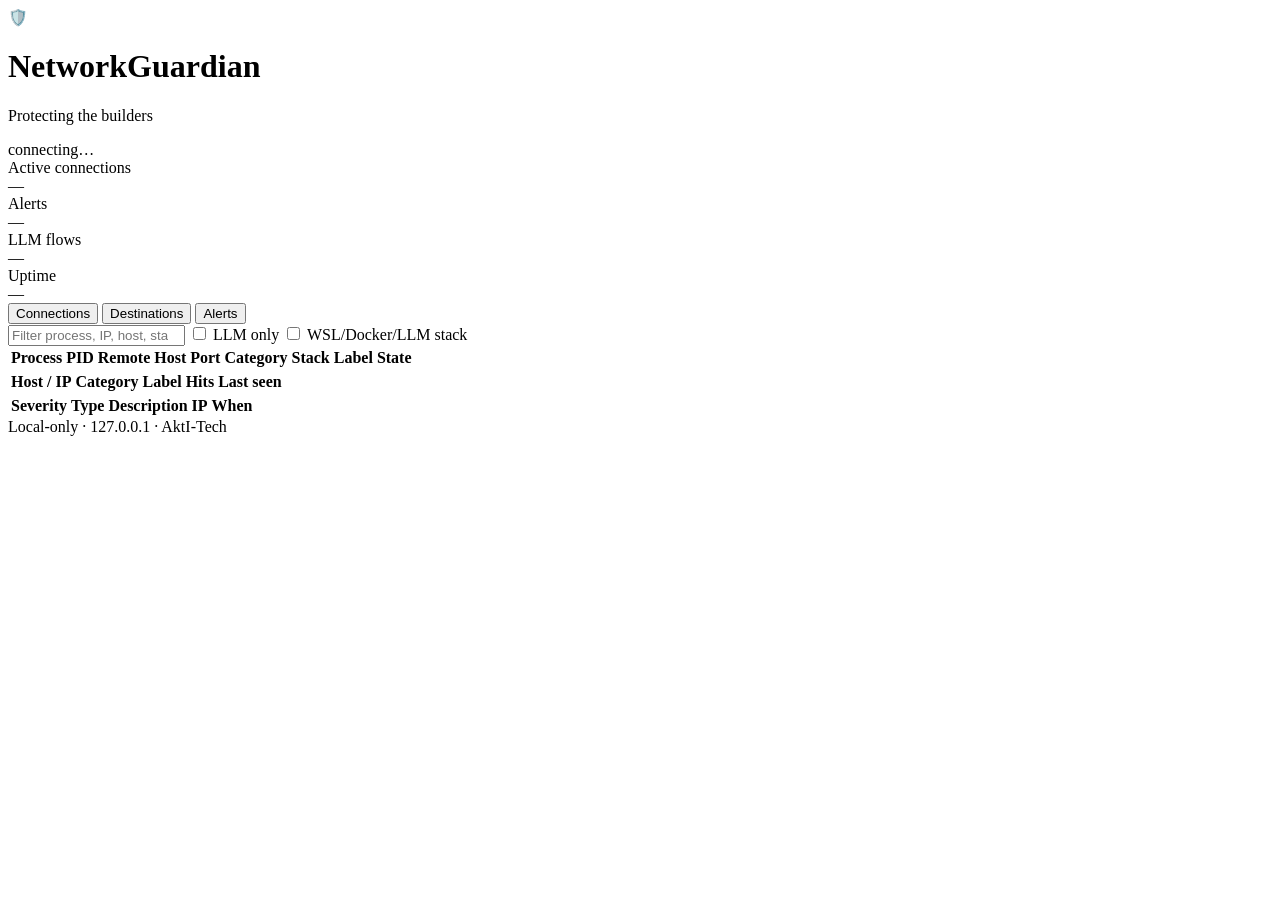
==== web/index.html @ de666594 "feat: reverse DNS, active-only flows, WSL/Docker stack hints Filter TIME_WAIT noise, classify destin" ====
<!DOCTYPE html>
<html lang="en">
<head>
  <meta charset="UTF-8" />
  <meta name="viewport" content="width=device-width, initial-scale=1" />
  <title>NetworkGuardian</title>
  <link rel="stylesheet" href="/style.css" />
</head>
<body>
  <header class="top">
    <div class="brand">
      <span class="shield">🛡️</span>
      <div>
        <h1>NetworkGuardian</h1>
        <p class="motto">Protecting the builders</p>
      </div>
    </div>
    <div class="header-right">
      <div class="env-pills" id="env-pills"></div>
      <div class="status" id="status-pill">connecting…</div>
    </div>
  </header>

  <section class="cards" id="cards">
    <div class="card"><div class="label">Active connections</div><div class="value" id="c-conn">—</div></div>
    <div class="card"><div class="label">Alerts</div><div class="value" id="c-alerts">—</div></div>
    <div class="card"><div class="label">LLM flows</div><div class="value" id="c-llm">—</div></div>
    <div class="card"><div class="label">Uptime</div><div class="value" id="c-up">—</div></div>
  </section>

  <nav class="tabs">
    <button class="tab active" data-tab="connections">Connections</button>
    <button class="tab" data-tab="destinations">Destinations</button>
    <button class="tab" data-tab="alerts">Alerts</button>
  </nav>

  <main>
    <section id="panel-connections" class="panel active">
      <div class="toolbar">
        <input type="search" id="filter" placeholder="Filter process, IP, host, stack…" />
        <label class="chk"><input type="checkbox" id="llm-only" /> LLM only</label>
        <label class="chk"><input type="checkbox" id="stack-only" /> WSL/Docker/LLM stack</label>
      </div>
      <div class="table-wrap">
        <table>
          <thead>
            <tr>
              <th>Process</th>
              <th>PID</th>
              <th>Remote</th>
              <th>Host</th>
              <th>Port</th>
              <th>Category</th>
              <th>Stack</th>
              <th>Label</th>
              <th>State</th>
            </tr>
          </thead>
          <tbody id="conn-body"></tbody>
        </table>
      </div>
    </section>

    <section id="panel-destinations" class="panel">
      <div class="table-wrap">
        <table>
          <thead>
            <tr>
              <th>Host / IP</th>
              <th>Category</th>
              <th>Label</th>
              <th>Hits</th>
              <th>Last seen</th>
            </tr>
          </thead>
          <tbody id="dest-body"></tbody>
        </table>
      </div>
    </section>

    <section id="panel-alerts" class="panel">
      <div class="table-wrap">
        <table>
          <thead>
            <tr>
              <th>Severity</th>
              <th>Type</th>
              <th>Description</th>
              <th>IP</th>
              <th>When</th>
            </tr>
          </thead>
          <tbody id="alert-body"></tbody>
        </table>
      </div>
    </section>
  </main>

  <footer>
    <span>Local-only · 127.0.0.1 · AktI-Tech</span>
    <span id="footer-meta"></span>
  </footer>
  <script src="/app.js"></script>
</body>
</html>
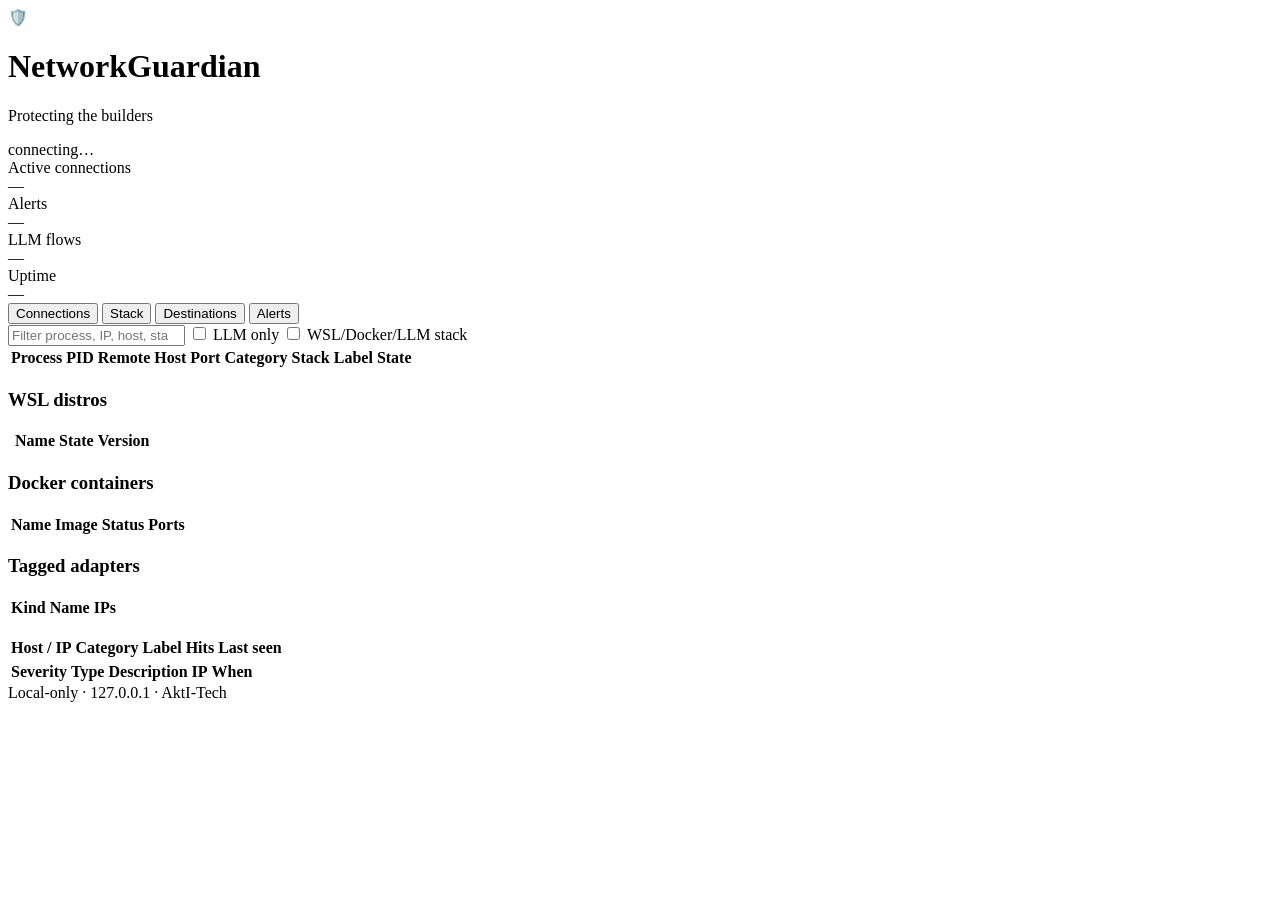
==== commit a36fcb46: "feat: v0.4 builder stack — WSL distros, Docker containers, adapters Deeper Phase E visibility: parse" ====
--- a/web/index.html
+++ b/web/index.html
@@ -30,6 +30,7 @@
 
   <nav class="tabs">
     <button class="tab active" data-tab="connections">Connections</button>
+    <button class="tab" data-tab="stack">Stack</button>
     <button class="tab" data-tab="destinations">Destinations</button>
     <button class="tab" data-tab="alerts">Alerts</button>
   </nav>
@@ -58,6 +59,39 @@
           </thead>
           <tbody id="conn-body"></tbody>
         </table>
+      </div>
+    </section>
+
+    <section id="panel-stack" class="panel">
+      <div class="stack-grid">
+        <div class="stack-block">
+          <h3>WSL distros <span class="muted" id="wsl-count"></span></h3>
+          <div class="table-wrap">
+            <table>
+              <thead><tr><th></th><th>Name</th><th>State</th><th>Version</th></tr></thead>
+              <tbody id="wsl-body"></tbody>
+            </table>
+          </div>
+        </div>
+        <div class="stack-block">
+          <h3>Docker containers <span class="muted" id="docker-count"></span></h3>
+          <div class="table-wrap">
+            <table>
+              <thead><tr><th>Name</th><th>Image</th><th>Status</th><th>Ports</th></tr></thead>
+              <tbody id="docker-body"></tbody>
+            </table>
+          </div>
+        </div>
+        <div class="stack-block full">
+          <h3>Tagged adapters</h3>
+          <div class="table-wrap">
+            <table>
+              <thead><tr><th>Kind</th><th>Name</th><th>IPs</th></tr></thead>
+              <tbody id="iface-body"></tbody>
+            </table>
+          </div>
+          <p class="stack-notes" id="stack-notes"></p>
+        </div>
       </div>
     </section>
 
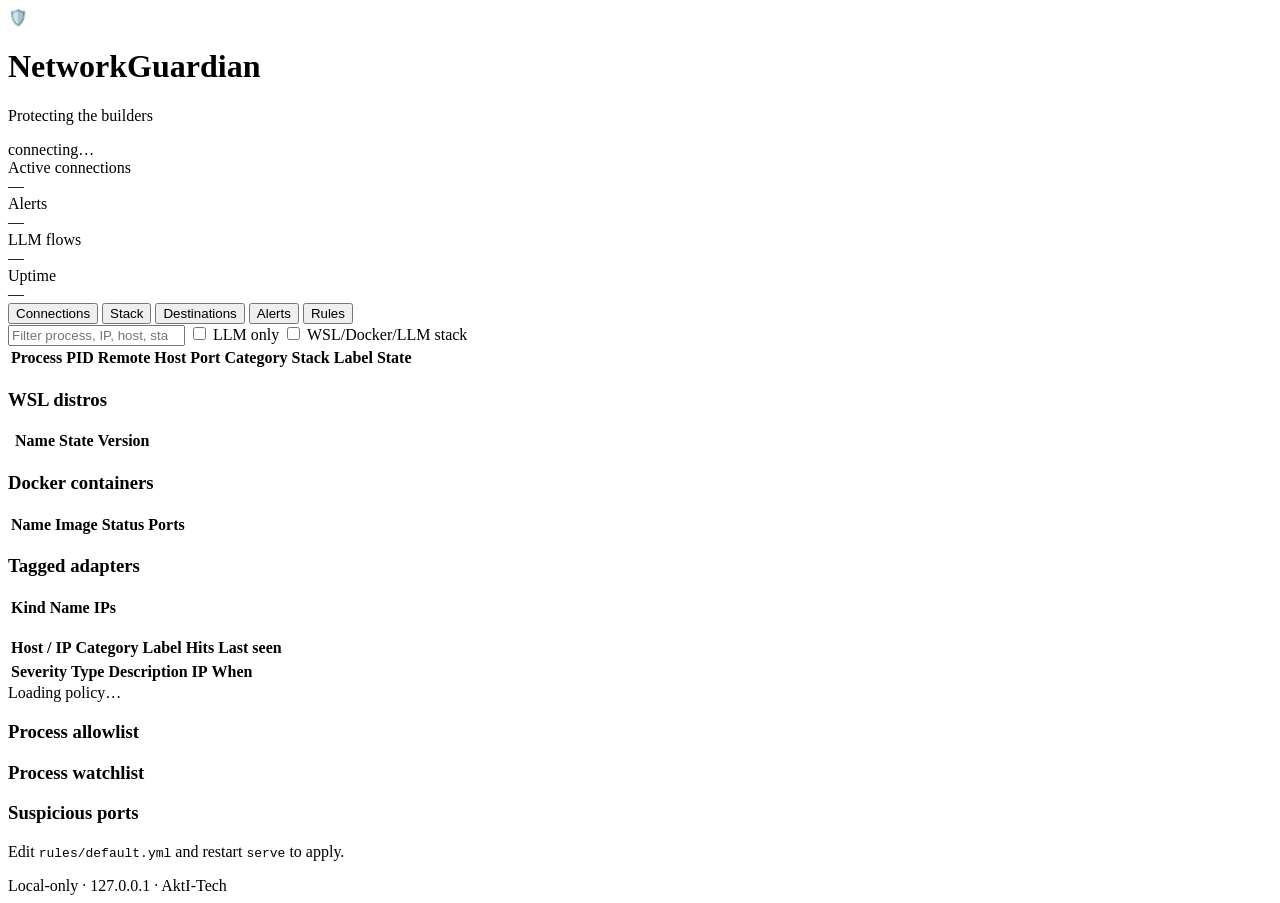
==== commit 01e6ca3d: "feat: v0.5 richer YAML policy — allow/watch lists, fan-out, Rules UI Expand rules/default.yml with p" ====
--- a/web/index.html
+++ b/web/index.html
@@ -33,6 +33,7 @@
     <button class="tab" data-tab="stack">Stack</button>
     <button class="tab" data-tab="destinations">Destinations</button>
     <button class="tab" data-tab="alerts">Alerts</button>
+    <button class="tab" data-tab="rules">Rules</button>
   </nav>
 
   <main>
@@ -128,6 +129,27 @@
         </table>
       </div>
     </section>
+
+    <section id="panel-rules" class="panel">
+      <div class="rules-panel">
+        <div class="rules-summary" id="rules-summary">Loading policy…</div>
+        <div class="stack-grid">
+          <div class="stack-block">
+            <h3>Process allowlist</h3>
+            <ul class="rules-list" id="rules-allow"></ul>
+          </div>
+          <div class="stack-block">
+            <h3>Process watchlist</h3>
+            <ul class="rules-list" id="rules-watch"></ul>
+          </div>
+          <div class="stack-block full">
+            <h3>Suspicious ports</h3>
+            <p id="rules-ports" class="stack-notes"></p>
+            <p class="stack-notes">Edit <code>rules/default.yml</code> and restart <code>serve</code> to apply.</p>
+          </div>
+        </div>
+      </div>
+    </section>
   </main>
 
   <footer>
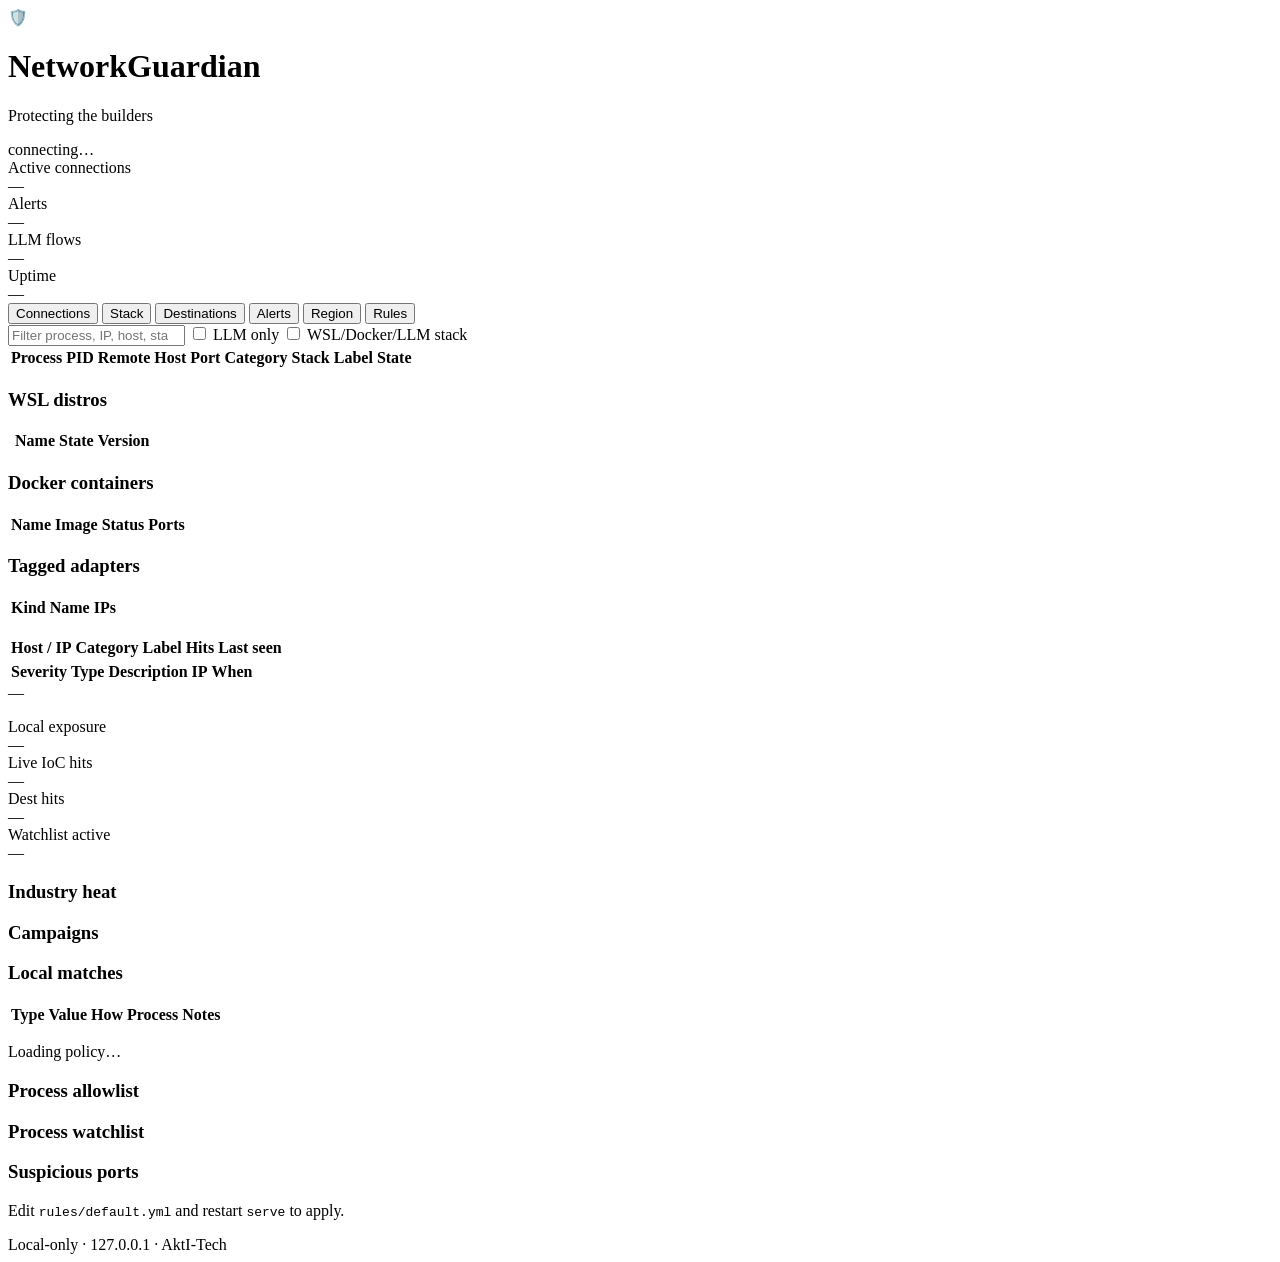
==== commit eea502d9: "feat: v0.6 regional threat radar (NP/SA sample + local IoC exposure) R1+R4: local sample pack for Ne" ====
--- a/web/index.html
+++ b/web/index.html
@@ -33,6 +33,7 @@
     <button class="tab" data-tab="stack">Stack</button>
     <button class="tab" data-tab="destinations">Destinations</button>
     <button class="tab" data-tab="alerts">Alerts</button>
+    <button class="tab" data-tab="region">Region</button>
     <button class="tab" data-tab="rules">Rules</button>
   </nav>
 
@@ -130,6 +131,46 @@
       </div>
     </section>
 
+    <section id="panel-region" class="panel">
+      <div class="region-panel">
+        <div class="region-header">
+          <div>
+            <span class="region-status" id="region-status">—</span>
+            <span class="muted" id="region-meta"></span>
+          </div>
+          <p class="region-summary" id="region-summary"></p>
+          <p class="stack-notes" id="region-disclaimer"></p>
+        </div>
+        <div class="cards region-cards">
+          <div class="card"><div class="label">Local exposure</div><div class="value" id="region-exposure">—</div></div>
+          <div class="card"><div class="label">Live IoC hits</div><div class="value" id="region-live">—</div></div>
+          <div class="card"><div class="label">Dest hits</div><div class="value" id="region-dest">—</div></div>
+          <div class="card"><div class="label">Watchlist active</div><div class="value" id="region-watch">—</div></div>
+        </div>
+        <div class="stack-grid">
+          <div class="stack-block">
+            <h3>Industry heat</h3>
+            <div id="region-industries"></div>
+          </div>
+          <div class="stack-block">
+            <h3>Campaigns</h3>
+            <div id="region-campaigns"></div>
+          </div>
+          <div class="stack-block full">
+            <h3>Local matches</h3>
+            <div class="table-wrap">
+              <table>
+                <thead><tr><th>Type</th><th>Value</th><th>How</th><th>Process</th><th>Notes</th></tr></thead>
+                <tbody id="region-matches"></tbody>
+              </table>
+            </div>
+            <p class="stack-notes" id="region-notes"></p>
+            <p class="stack-notes" id="region-sources"></p>
+          </div>
+        </div>
+      </div>
+    </section>
+
     <section id="panel-rules" class="panel">
       <div class="rules-panel">
         <div class="rules-summary" id="rules-summary">Loading policy…</div>
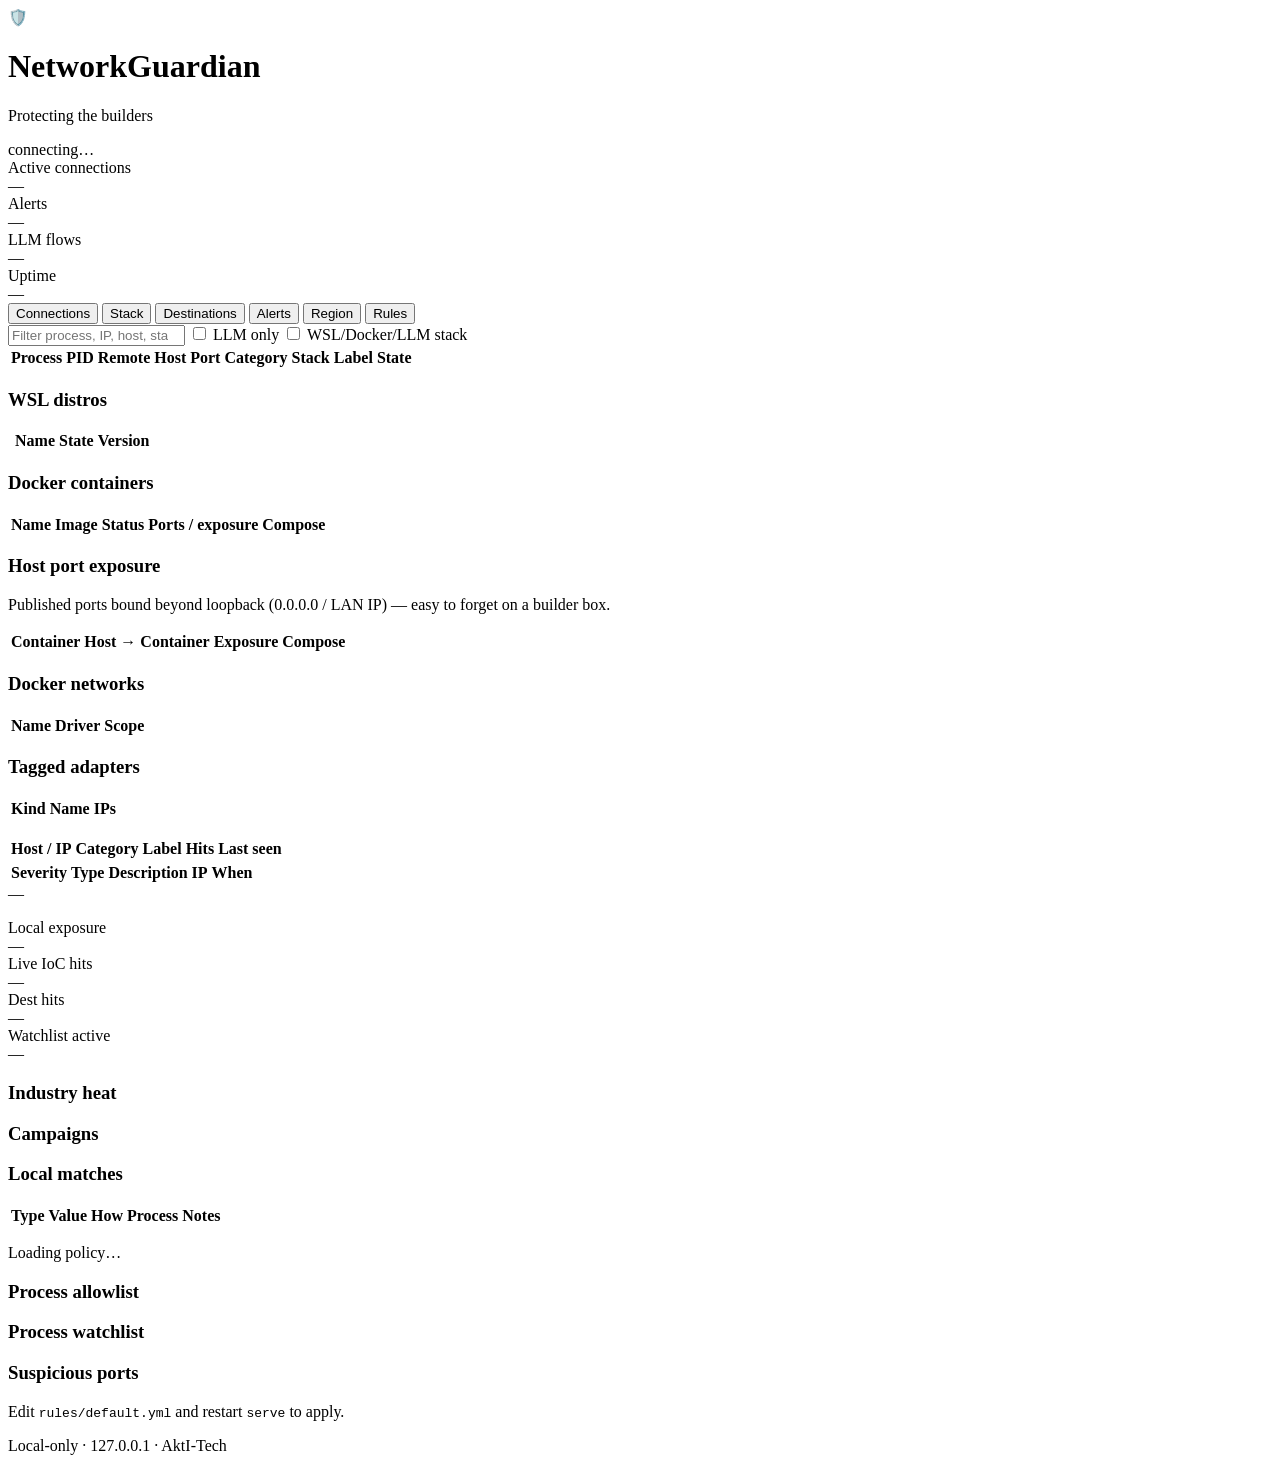
==== commit 8441ee39: "feat: v0.8 Docker host-port exposure + networks Deeper builder-stack slice: parse published ports in" ====
--- a/web/index.html
+++ b/web/index.html
@@ -77,14 +77,34 @@
         </div>
         <div class="stack-block">
           <h3>Docker containers <span class="muted" id="docker-count"></span></h3>
-          <div class="table-wrap">
-            <table>
-              <thead><tr><th>Name</th><th>Image</th><th>Status</th><th>Ports</th></tr></thead>
+          <p class="stack-notes" id="docker-meta"></p>
+          <div class="table-wrap">
+            <table>
+              <thead><tr><th>Name</th><th>Image</th><th>Status</th><th>Ports / exposure</th><th>Compose</th></tr></thead>
               <tbody id="docker-body"></tbody>
             </table>
           </div>
         </div>
         <div class="stack-block full">
+          <h3>Host port exposure <span class="muted" id="exposure-count"></span></h3>
+          <p class="stack-notes">Published ports bound beyond loopback (0.0.0.0 / LAN IP) — easy to forget on a builder box.</p>
+          <div class="table-wrap">
+            <table>
+              <thead><tr><th>Container</th><th>Host</th><th>→ Container</th><th>Exposure</th><th>Compose</th></tr></thead>
+              <tbody id="exposure-body"></tbody>
+            </table>
+          </div>
+        </div>
+        <div class="stack-block">
+          <h3>Docker networks <span class="muted" id="net-count"></span></h3>
+          <div class="table-wrap">
+            <table>
+              <thead><tr><th>Name</th><th>Driver</th><th>Scope</th></tr></thead>
+              <tbody id="docker-net-body"></tbody>
+            </table>
+          </div>
+        </div>
+        <div class="stack-block">
           <h3>Tagged adapters</h3>
           <div class="table-wrap">
             <table>
@@ -92,6 +112,8 @@
               <tbody id="iface-body"></tbody>
             </table>
           </div>
+        </div>
+        <div class="stack-block full">
           <p class="stack-notes" id="stack-notes"></p>
         </div>
       </div>
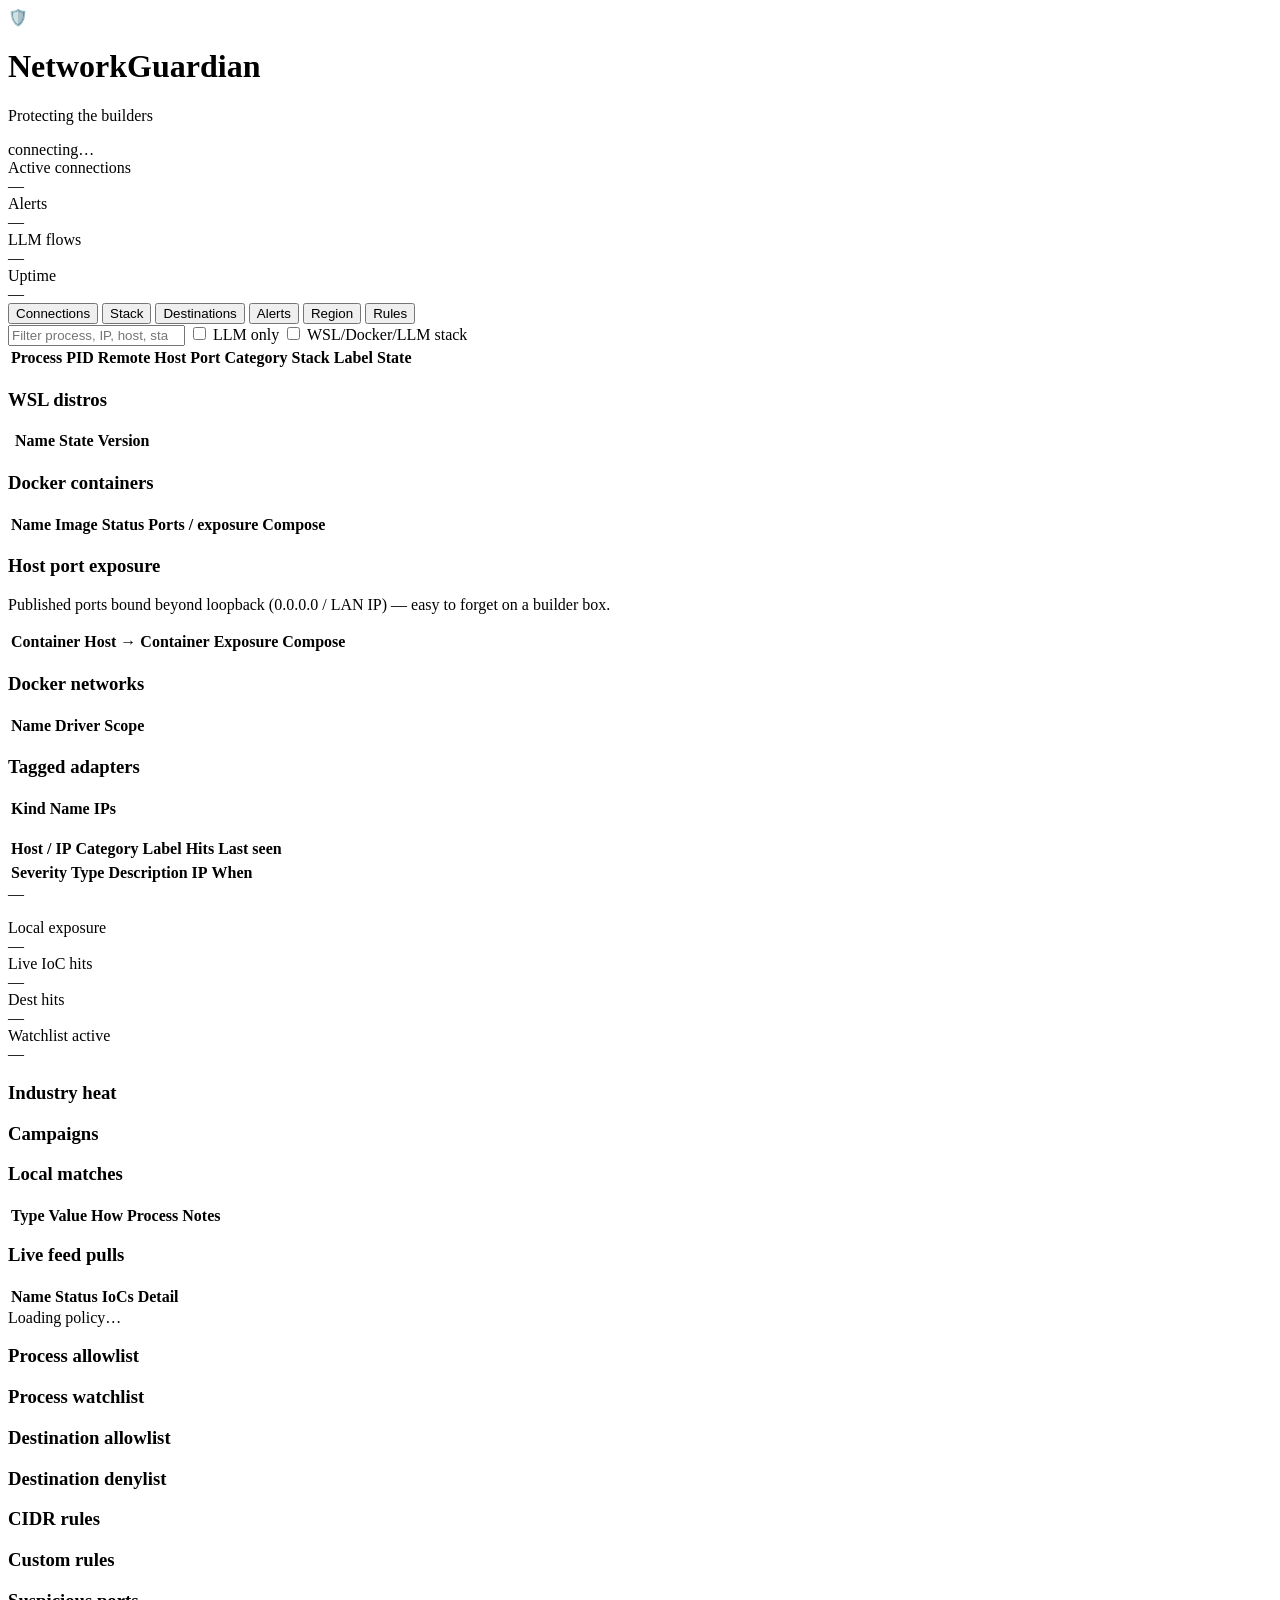
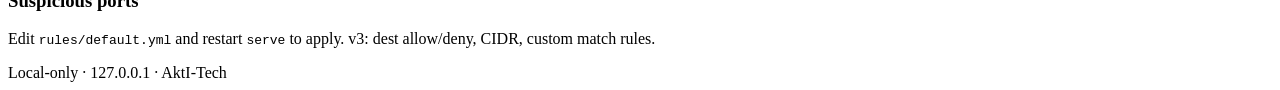
==== commit 2433a37e: "feat: v0.9 live regional feeds + rules language v3 R2: opt-in pull-only OSINT feeds (json_pack / lin" ====
--- a/web/index.html
+++ b/web/index.html
@@ -188,6 +188,13 @@
             </div>
             <p class="stack-notes" id="region-notes"></p>
             <p class="stack-notes" id="region-sources"></p>
+            <h3 style="margin-top:1rem">Live feed pulls</h3>
+            <div class="table-wrap">
+              <table>
+                <thead><tr><th>Name</th><th>Status</th><th>IoCs</th><th>Detail</th></tr></thead>
+                <tbody id="region-feeds"></tbody>
+              </table>
+            </div>
           </div>
         </div>
       </div>
@@ -205,10 +212,26 @@
             <h3>Process watchlist</h3>
             <ul class="rules-list" id="rules-watch"></ul>
           </div>
+          <div class="stack-block">
+            <h3>Destination allowlist</h3>
+            <ul class="rules-list" id="rules-dest-allow"></ul>
+          </div>
+          <div class="stack-block">
+            <h3>Destination denylist</h3>
+            <ul class="rules-list" id="rules-dest-deny"></ul>
+          </div>
+          <div class="stack-block full">
+            <h3>CIDR rules</h3>
+            <ul class="rules-list" id="rules-cidr"></ul>
+          </div>
+          <div class="stack-block full">
+            <h3>Custom rules</h3>
+            <ul class="rules-list" id="rules-custom"></ul>
+          </div>
           <div class="stack-block full">
             <h3>Suspicious ports</h3>
             <p id="rules-ports" class="stack-notes"></p>
-            <p class="stack-notes">Edit <code>rules/default.yml</code> and restart <code>serve</code> to apply.</p>
+            <p class="stack-notes">Edit <code>rules/default.yml</code> and restart <code>serve</code> to apply. v3: dest allow/deny, CIDR, custom match rules.</p>
           </div>
         </div>
       </div>
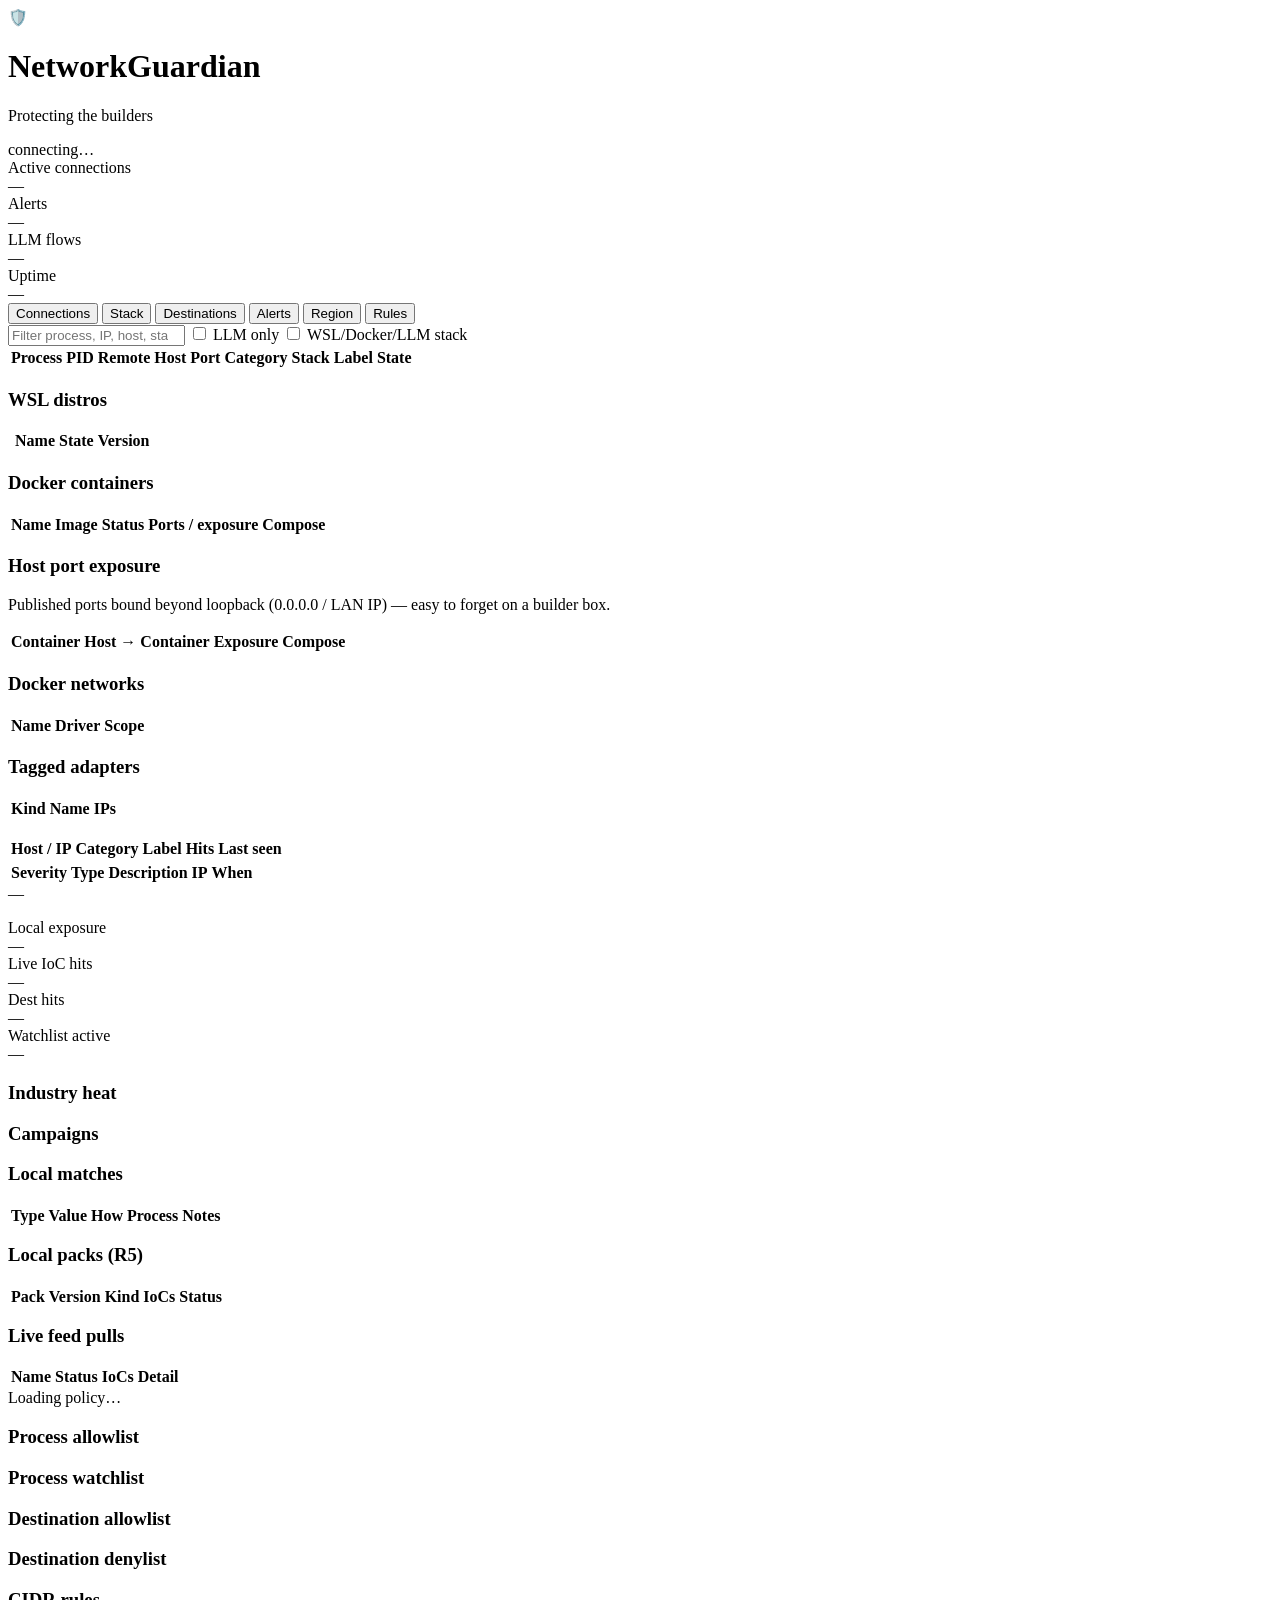
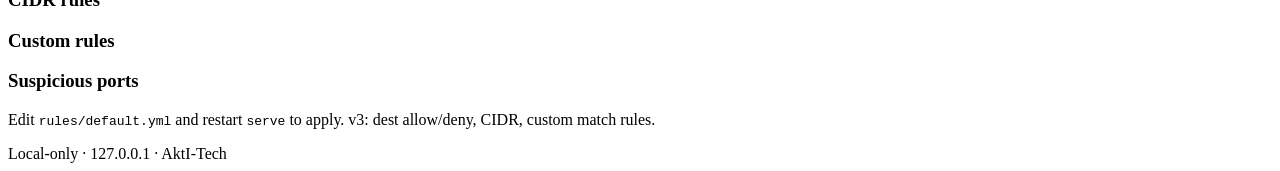
==== commit 307d78c3: "feat: v0.10 curated local threat packs (R5)" ====
--- a/web/index.html
+++ b/web/index.html
@@ -188,6 +188,13 @@
             </div>
             <p class="stack-notes" id="region-notes"></p>
             <p class="stack-notes" id="region-sources"></p>
+            <h3 style="margin-top:1rem">Local packs (R5)</h3>
+            <div class="table-wrap">
+              <table>
+                <thead><tr><th>Pack</th><th>Version</th><th>Kind</th><th>IoCs</th><th>Status</th></tr></thead>
+                <tbody id="region-packs"></tbody>
+              </table>
+            </div>
             <h3 style="margin-top:1rem">Live feed pulls</h3>
             <div class="table-wrap">
               <table>
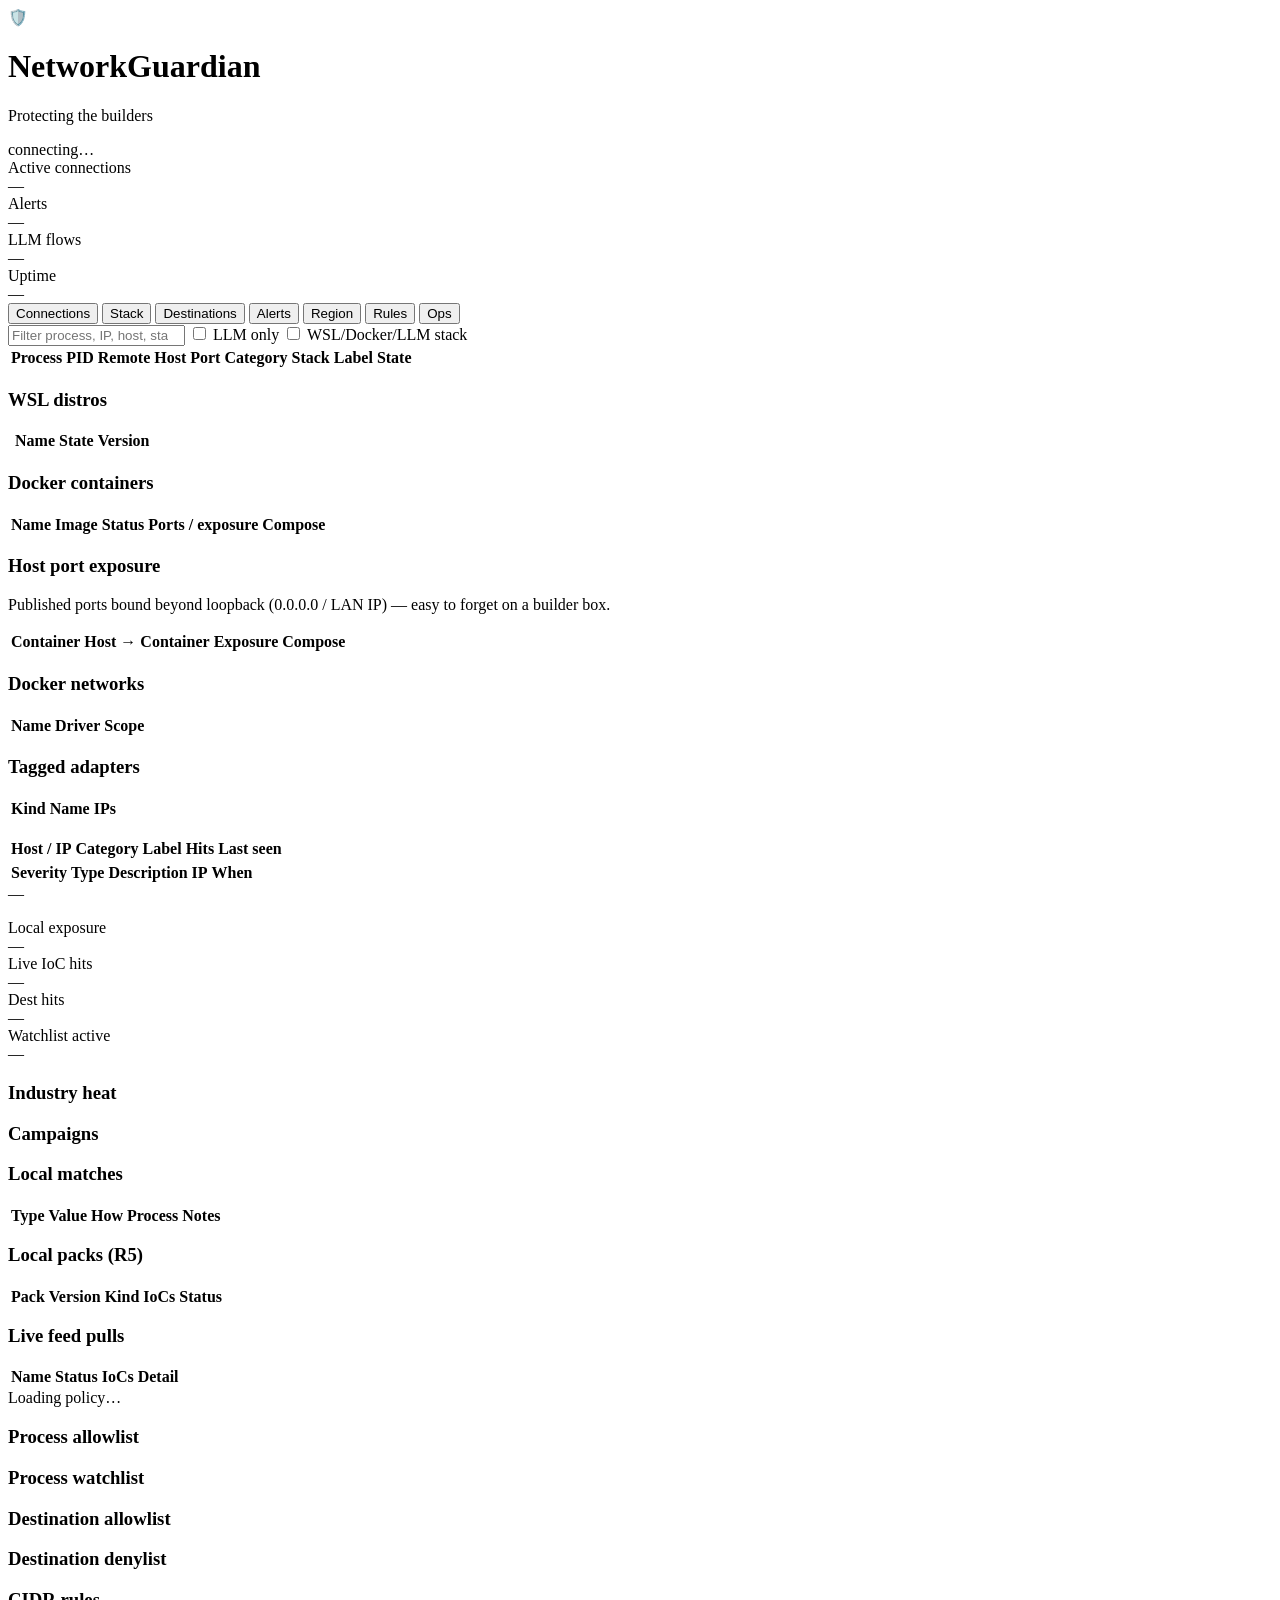
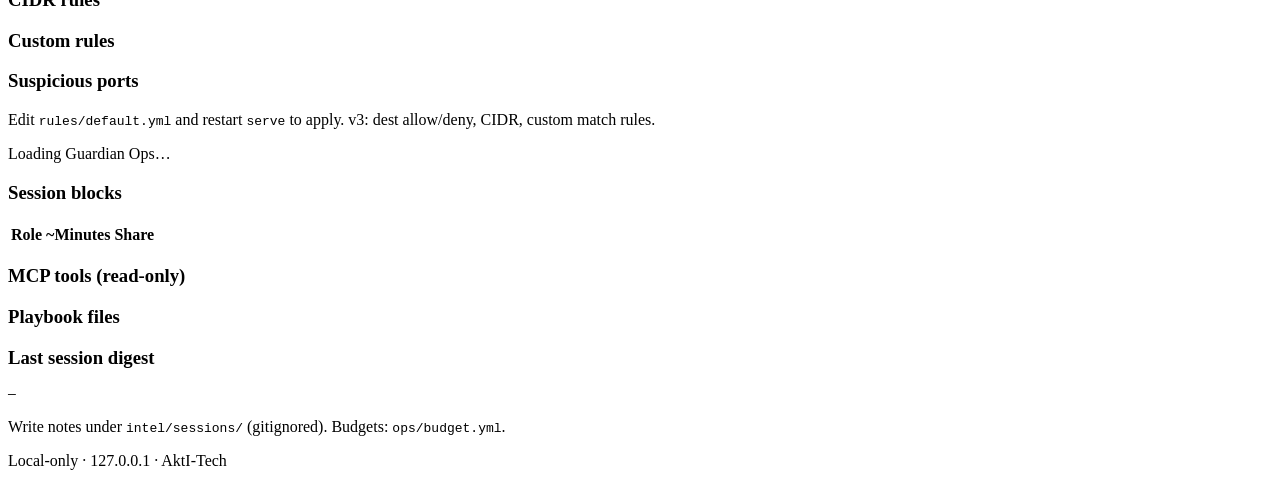
==== commit 369ee5c1: "feat: v0.11 Ops tab + /api/ops + MCP budget_policy Expose Guardian Ops budgets on the local dashboar" ====
--- a/web/index.html
+++ b/web/index.html
@@ -35,6 +35,7 @@
     <button class="tab" data-tab="alerts">Alerts</button>
     <button class="tab" data-tab="region">Region</button>
     <button class="tab" data-tab="rules">Rules</button>
+    <button class="tab" data-tab="ops">Ops</button>
   </nav>
 
   <main>
@@ -243,6 +244,41 @@
         </div>
       </div>
     </section>
+
+    <section id="panel-ops" class="panel">
+      <div class="ops-panel">
+        <div class="rules-summary" id="ops-summary">Loading Guardian Ops…</div>
+        <p class="stack-notes" id="ops-notes"></p>
+        <div class="cards region-cards" id="ops-role-cards"></div>
+        <div class="stack-grid">
+          <div class="stack-block">
+            <h3>Session blocks</h3>
+            <div class="table-wrap">
+              <table>
+                <thead><tr><th>Role</th><th>~Minutes</th><th>Share</th></tr></thead>
+                <tbody id="ops-blocks"></tbody>
+              </table>
+            </div>
+            <p class="stack-notes" id="ops-session-meta"></p>
+          </div>
+          <div class="stack-block">
+            <h3>MCP tools (read-only)</h3>
+            <ul class="rules-list" id="ops-mcp-tools"></ul>
+            <p class="stack-notes" id="ops-mcp-cmd"></p>
+          </div>
+          <div class="stack-block">
+            <h3>Playbook files</h3>
+            <ul class="rules-list" id="ops-preambles"></ul>
+          </div>
+          <div class="stack-block full">
+            <h3>Last session digest</h3>
+            <p class="stack-notes" id="ops-digest-meta"></p>
+            <pre class="ops-digest" id="ops-digest">—</pre>
+            <p class="stack-notes">Write notes under <code>intel/sessions/</code> (gitignored). Budgets: <code>ops/budget.yml</code>.</p>
+          </div>
+        </div>
+      </div>
+    </section>
   </main>
 
   <footer>
